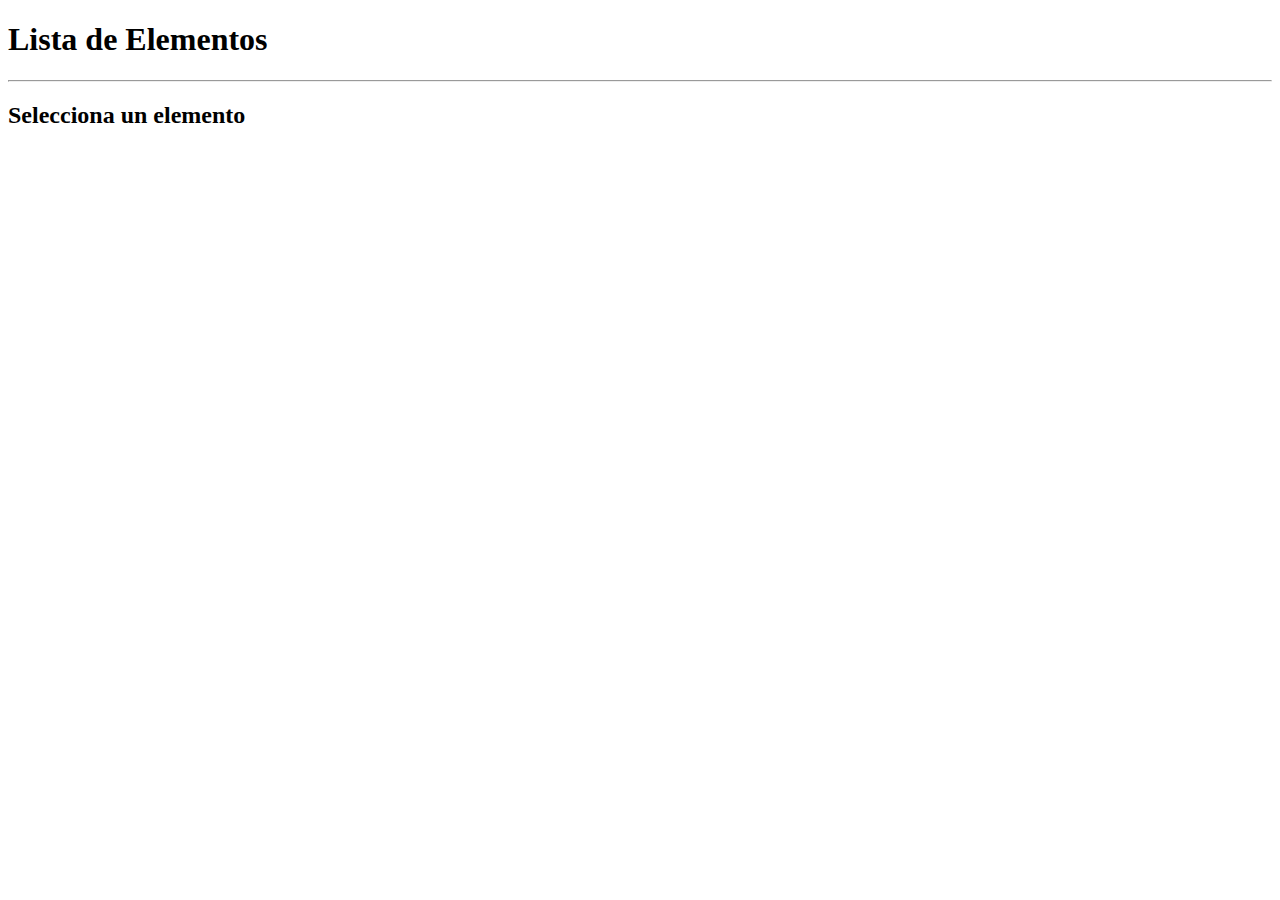
==== index.html @ 91f1a5e0 "Create index.html" ====
<!DOCTYPE html>
<html lang="es">
<head>
    <meta charset="UTF-8">
    <meta name="viewport" content="width=device-width, initial-scale=1.0">
    <title>Lista de Elementos</title>
    <script defer src="script.js"></script>
</head>
<body>
    <h1>Lista de Elementos</h1>
    <ul id="lista"></ul>
    <hr>
    <h2 id="titulo">Selecciona un elemento</h2>
    <p id="descripcion"></p>
</body>
</html>
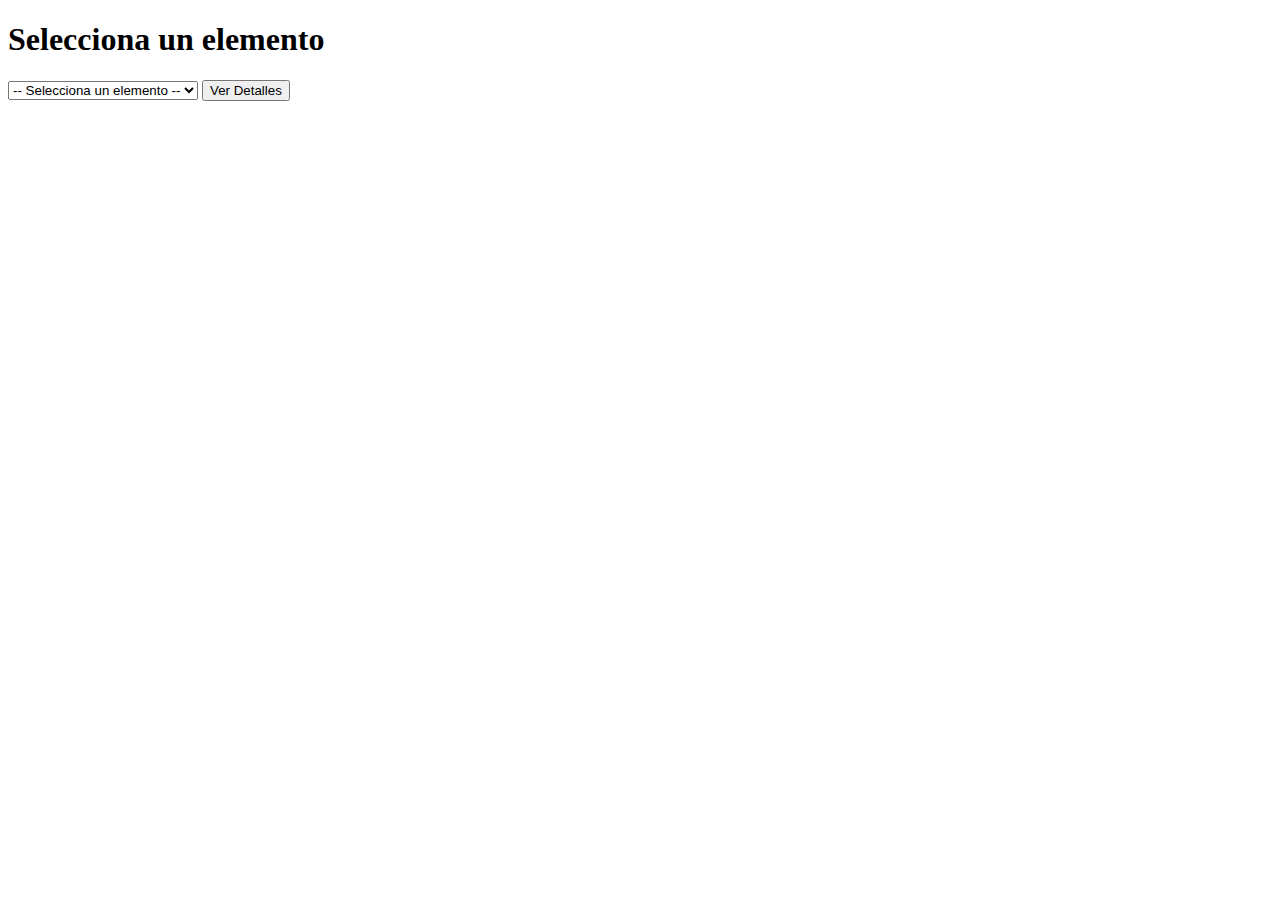
==== commit 5323d76a: "Update index.html" ====
--- a/index.html
+++ b/index.html
@@ -3,14 +3,18 @@
 <head>
     <meta charset="UTF-8">
     <meta name="viewport" content="width=device-width, initial-scale=1.0">
-    <title>Lista de Elementos</title>
+    <title>Selecciona un Elemento</title>
     <script defer src="script.js"></script>
 </head>
 <body>
-    <h1>Lista de Elementos</h1>
-    <ul id="lista"></ul>
-    <hr>
-    <h2 id="titulo">Selecciona un elemento</h2>
-    <p id="descripcion"></p>
+    <h1>Selecciona un elemento</h1>
+    
+    <!-- Menú desplegable -->
+    <select id="lista">
+        <option value="">-- Selecciona un elemento --</option>
+    </select>
+
+    <!-- Botón para ir a la página de detalles -->
+    <button onclick="irADetalle()">Ver Detalles</button>
 </body>
 </html>
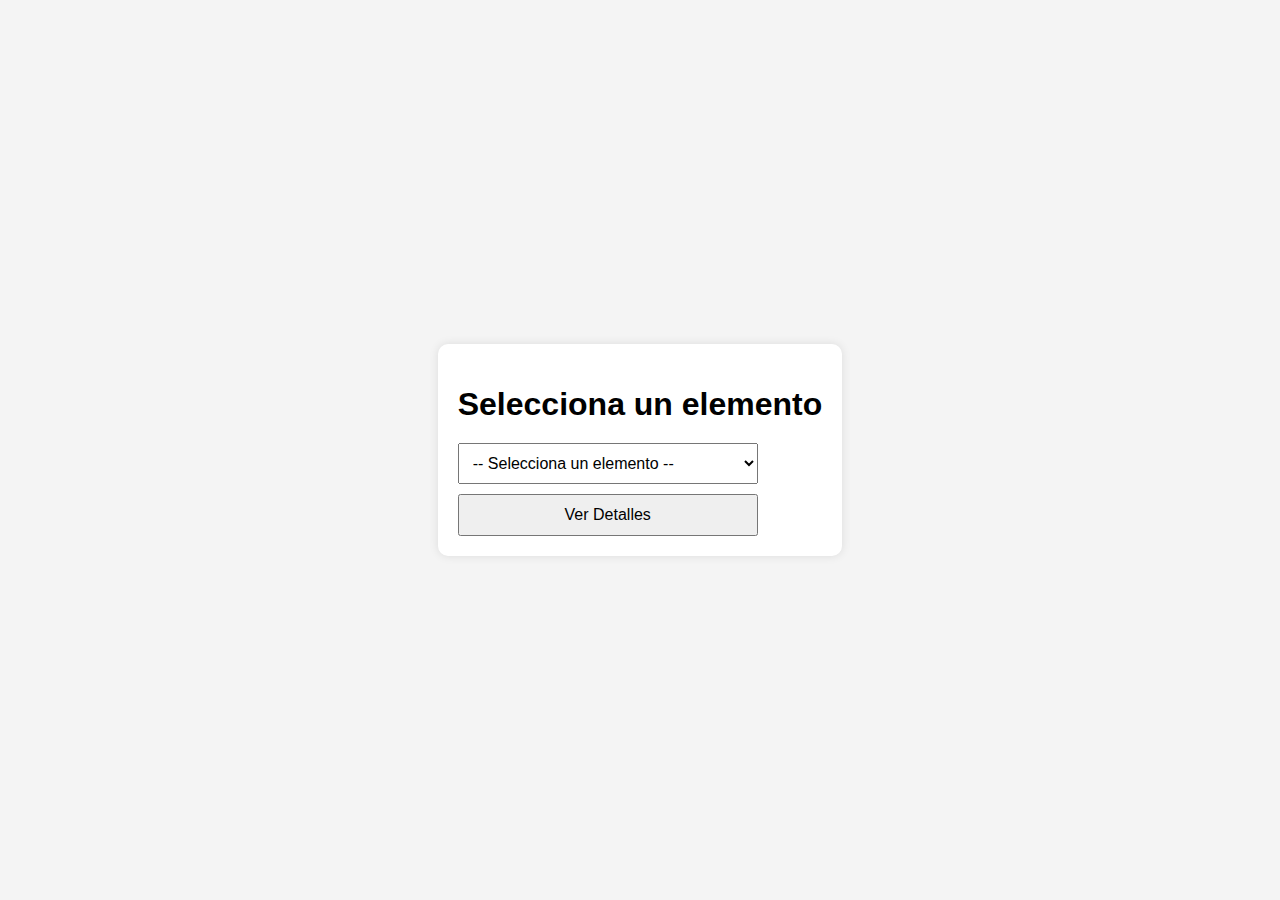
==== commit e5fe691d: "Update index.html" ====
--- a/index.html
+++ b/index.html
@@ -4,17 +4,17 @@
     <meta charset="UTF-8">
     <meta name="viewport" content="width=device-width, initial-scale=1.0">
     <title>Selecciona un Elemento</title>
+    <link rel="stylesheet" href="styles.css">
     <script defer src="script.js"></script>
 </head>
 <body>
-    <h1>Selecciona un elemento</h1>
-    
-    <!-- Menú desplegable -->
-    <select id="lista">
-        <option value="">-- Selecciona un elemento --</option>
-    </select>
-
-    <!-- Botón para ir a la página de detalles -->
-    <button onclick="irADetalle()">Ver Detalles</button>
+    <div class="contenedor">
+        <h1>Selecciona un elemento</h1>
+        <select id="lista">
+            <option value="">-- Selecciona un elemento --</option>
+        </select>
+        <button onclick="irADetalle()">Ver Detalles</button>
+    </div>
 </body>
 </html>
+
--- a/styles.css
+++ b/styles.css
@@ -0,0 +1,30 @@
+body {
+    display: flex;
+    justify-content: center;
+    align-items: center;
+    height: 100vh;
+    margin: 0;
+    background-color: #f4f4f4;
+    font-family: Arial, sans-serif;
+}
+
+.contenedor {
+    text-align: center;
+    background: white;
+    padding: 20px;
+    border-radius: 10px;
+    box-shadow: 0 0 10px rgba(0, 0, 0, 0.1);
+}
+
+h1 {
+    margin-bottom: 20px;
+}
+
+select, button {
+    font-size: 16px;
+    padding: 10px;
+    margin-top: 10px;
+    width: 100%;
+    max-width: 300px;
+    display: block;
+}
